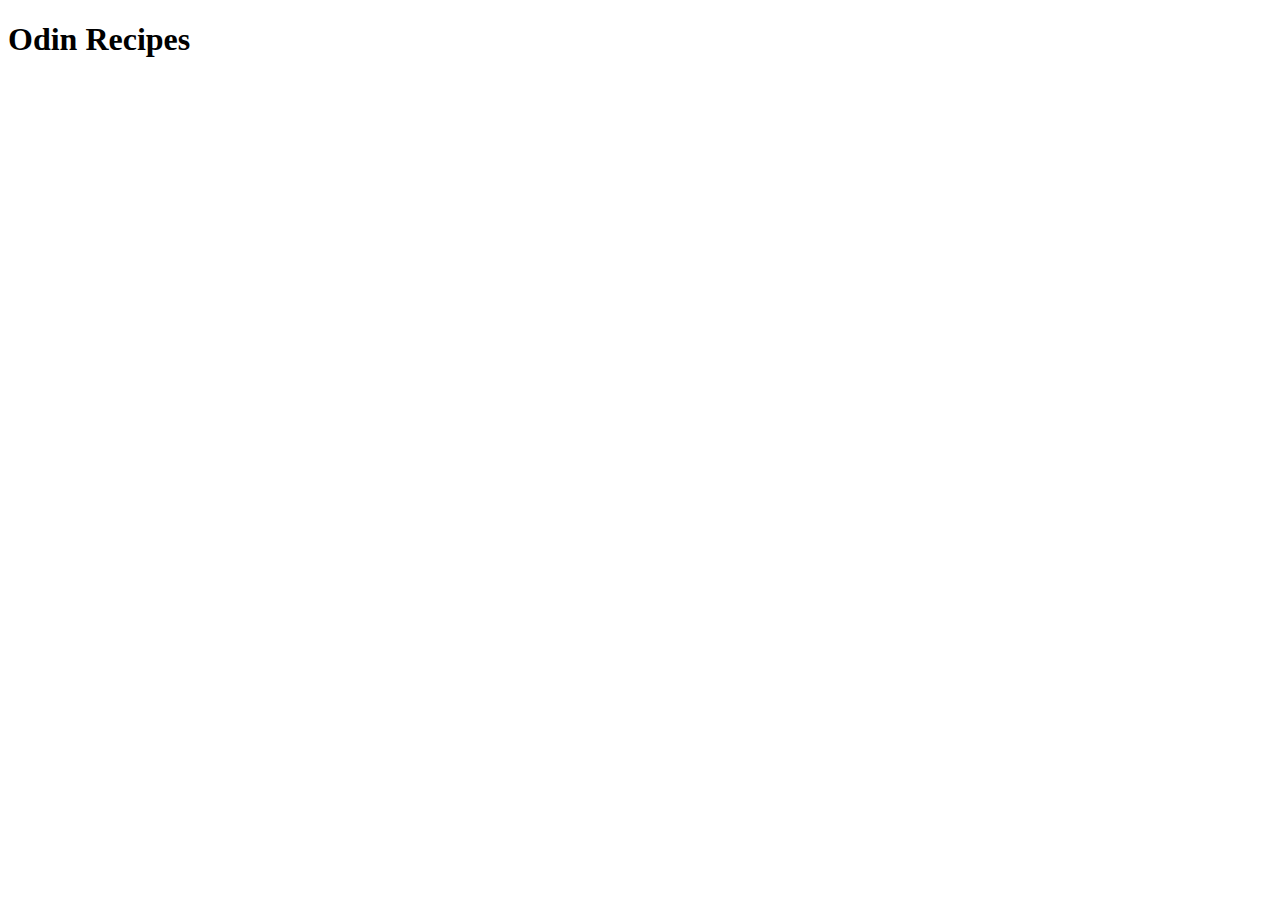
==== index.html @ ba7c8d09 "Init Recipes Application" ====
<!DOCTYPE html>
<html lang="en">
<head>
    <meta charset="UTF-8">
    <meta name="viewport" content="width=device-width, initial-scale=1.0">
    <title>Odin - Recipes</title>
</head>
<body>
    <h1>Odin Recipes</h1>
</body>
</html>
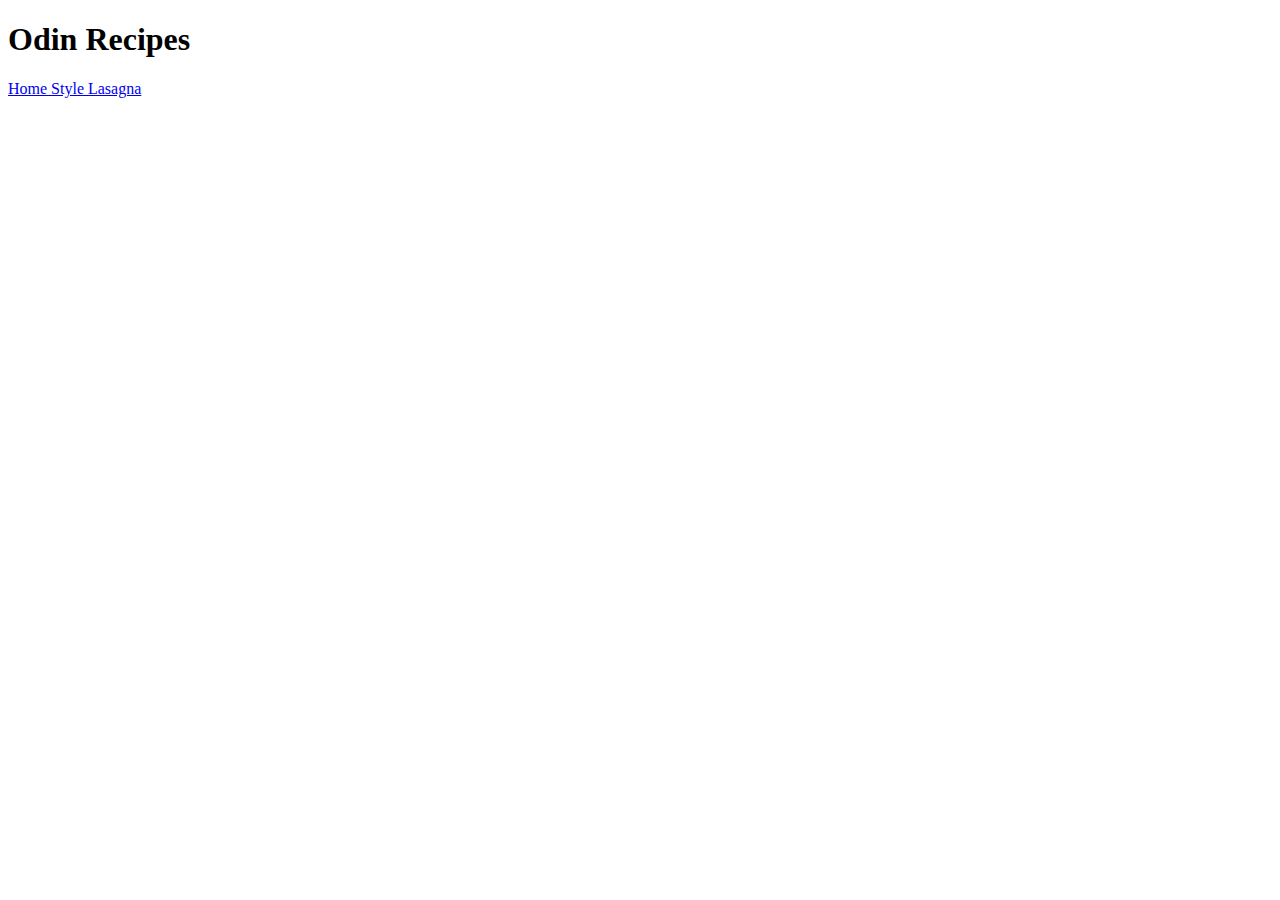
==== commit cf64e6eb: "Add Link for lasagna.html" ====
--- a/index.html
+++ b/index.html
@@ -7,5 +7,6 @@
 </head>
 <body>
     <h1>Odin Recipes</h1>
+    <a href="recipes/lasagna.html">Home Style Lasagna</a>
 </body>
 </html>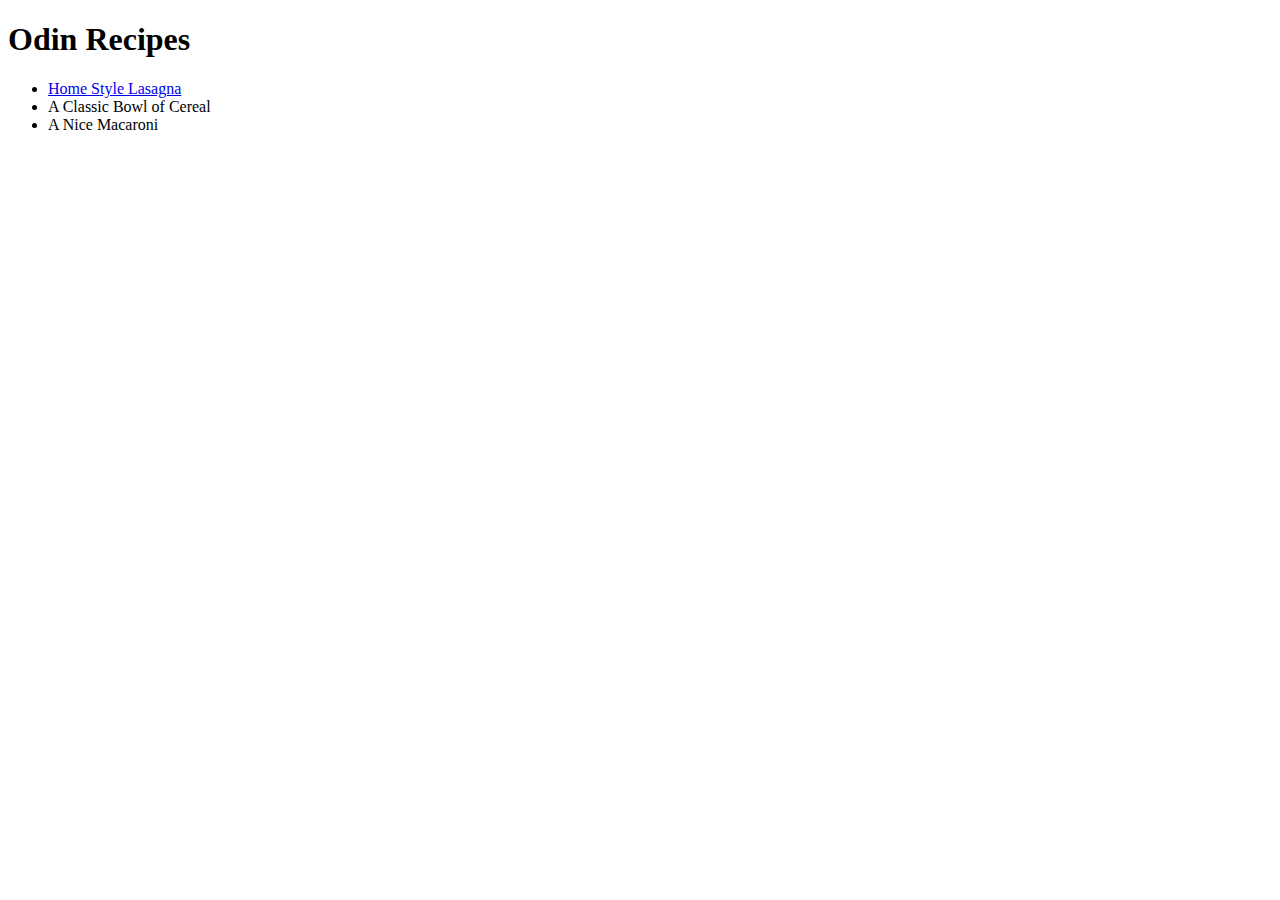
==== commit 8b2edb01: "Add links to index.html for cereal.html and macaroni.html" ====
--- a/index.html
+++ b/index.html
@@ -7,6 +7,10 @@
 </head>
 <body>
     <h1>Odin Recipes</h1>
-    <a href="recipes/lasagna.html">Home Style Lasagna</a>
+    <ul>
+        <li><a href="recipes/lasagna.html">Home Style Lasagna</a></li>
+        <li><a href="recipes//cereal.html"></a>A Classic Bowl of Cereal</li>
+        <li><a href="recipes/macoroni.html"></a>A Nice Macaroni</li>
+    </ul>
 </body>
 </html>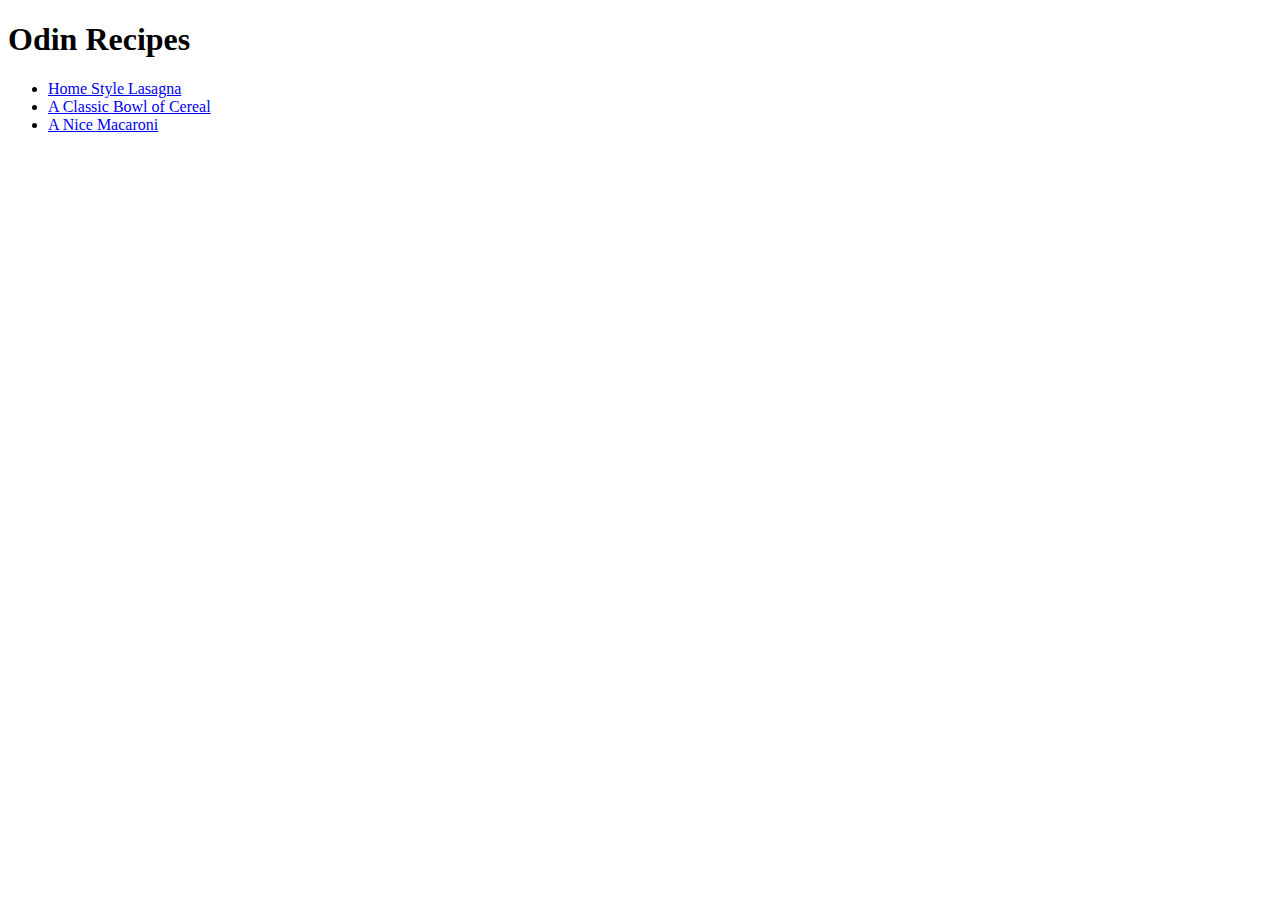
==== commit 47a0904f: "Move LI tag content on index.html into a tag" ====
--- a/index.html
+++ b/index.html
@@ -3,14 +3,15 @@
 <head>
     <meta charset="UTF-8">
     <meta name="viewport" content="width=device-width, initial-scale=1.0">
+    <link rel="stylesheet" href="style.css">
     <title>Odin - Recipes</title>
 </head>
 <body>
     <h1>Odin Recipes</h1>
     <ul>
         <li><a href="recipes/lasagna.html">Home Style Lasagna</a></li>
-        <li><a href="recipes//cereal.html"></a>A Classic Bowl of Cereal</li>
-        <li><a href="recipes/macoroni.html"></a>A Nice Macaroni</li>
+        <li><a href="recipes/cereal.html">A Classic Bowl of Cereal</a></li>
+        <li><a href="recipes/macoroni.html">A Nice Macaroni</a></li>
     </ul>
 </body>
 </html>